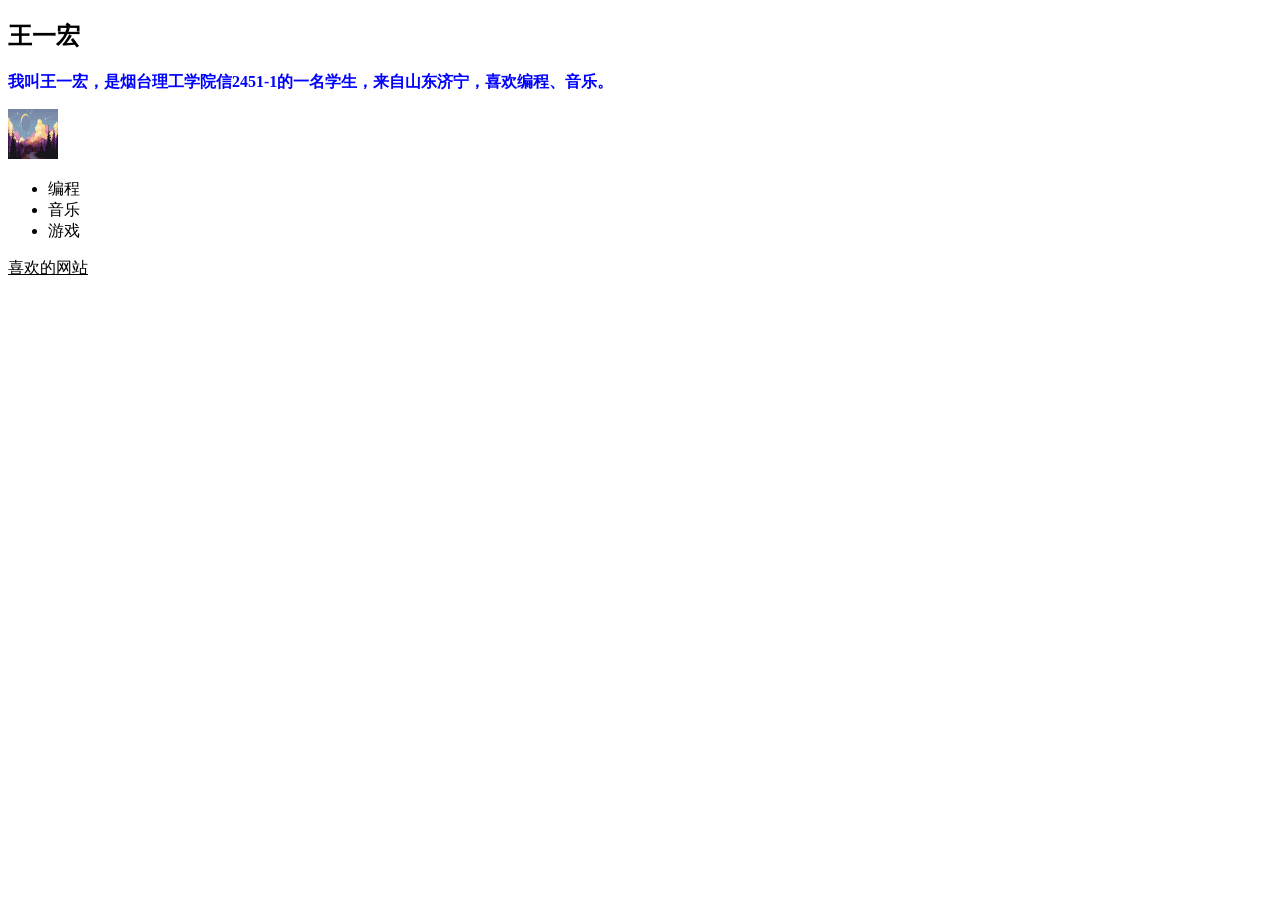
==== homework-1/lab1-115-index.html @ 61fc4e66 "Rename index1.html to lab1-115-index.html" ====
<!DOCTYPE html>
<html lang="en">
<head>
    <meta charset="UTF-8">
    <meta name="viewport" content="width=device-width, initial-scale=1.0">
    <title>Document</title>
    <link rel="stylesheet" type="text/css" href="styles.css">
</head>
<body>
    <h2>王一宏</h2>

    <p class = c1>
        我叫王一宏，是烟台理工学院信2451-1的一名学生，来自山东济宁，喜欢编程、音乐。
    </p>

    <img src = "20200701210454_hjhzh.jpg" style="width: 50px; height: 50px; background-repeat: repeat;"/>

    <ul>
        <li>编程</li>
        <li>音乐</li>
        <li>游戏</li>
    </ul>

    <a href = "https://codeforces.com/" target="_blank" class=c2>喜欢的网站</a>
</body>
</html>
---- homework-1/styles.css ----
.c1 {
    color: blue;
    font-size: 16px;
    font-family: 宋体;
    font-weight: bold;
}

.c2 {
    color: black;
}

.c2:hover {
    color: red;
}

.c2:active {
    color: blue;
}
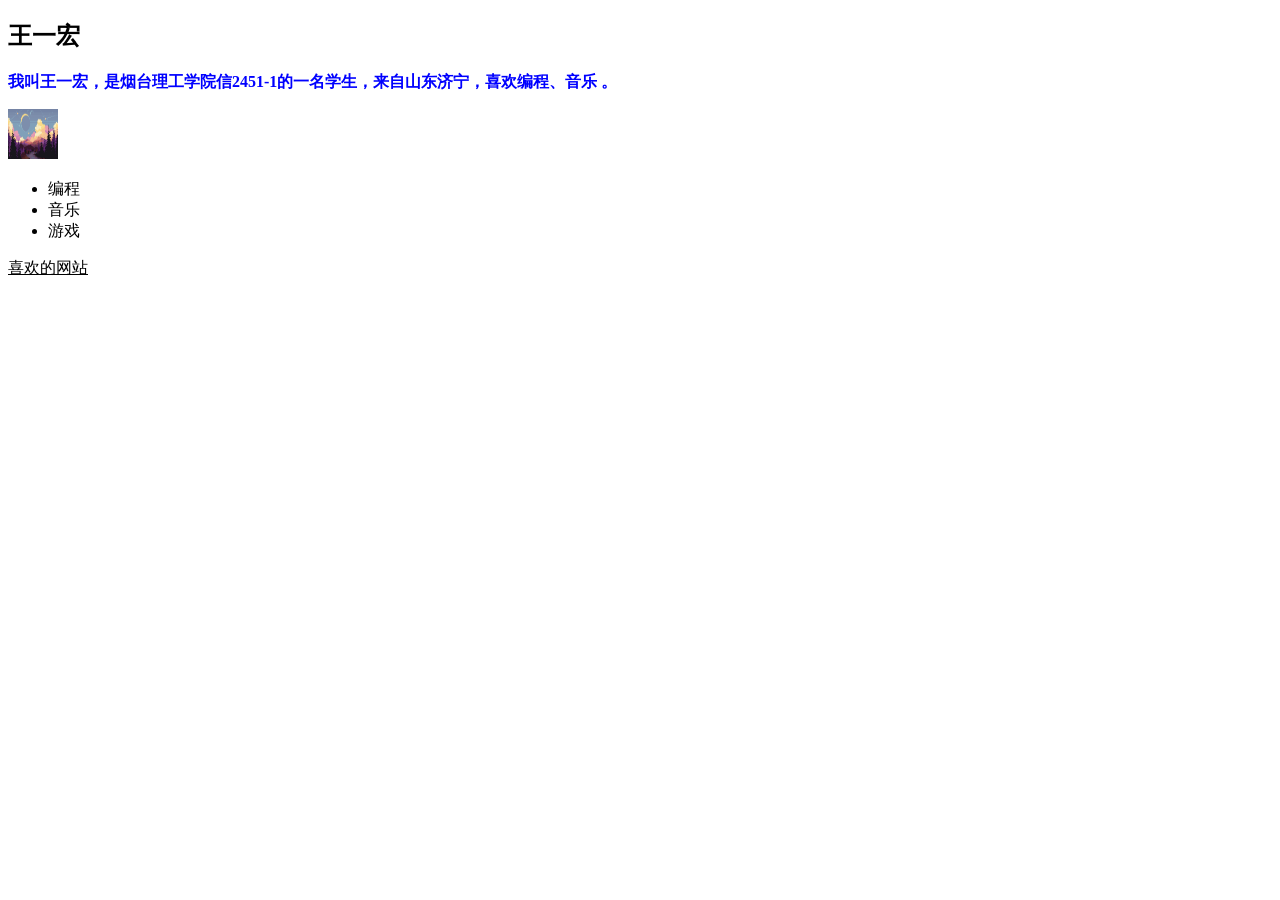
==== commit 02ba9fb3: "Rename index.html to lab1-115-index.html" ====
--- a/homework-1/lab1-115-index.html
+++ b/homework-1/lab1-115-index.html
@@ -10,7 +10,7 @@
     <h2>王一宏</h2>
 
     <p class = c1>
-        我叫王一宏，是烟台理工学院信2451-1的一名学生，来自山东济宁，喜欢编程、音乐。
+        我叫王一宏，是烟台理工学院信2451-1的一名学生，来自山东济宁，喜欢编程、音乐 。
     </p>
 
     <img src = "20200701210454_hjhzh.jpg" style="width: 50px; height: 50px; background-repeat: repeat;"/>
